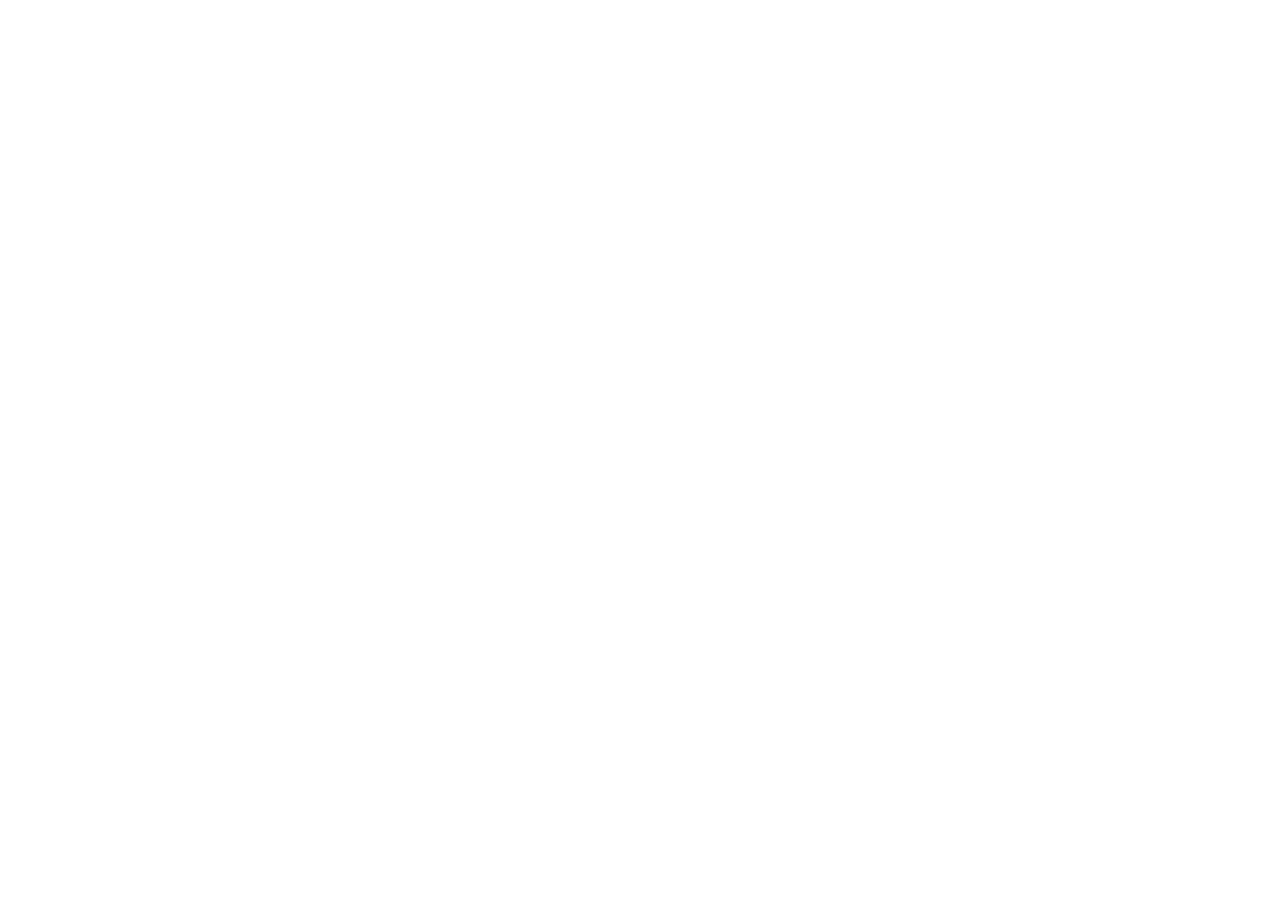
==== index-mb.html @ aaf0d4c9 "add OS version of tour" ====
<!DOCTYPE html>
<html>
<head>
<meta charset=utf-8 />
<title>Cycling Through Markers</title>
  
  <meta name='viewport' content='width=device-width, initial-scale=1.0, maximum-scale=1.0, user-scalable=no' />
  <script src='http://api.tiles.mapbox.com/mapbox.js/v1.6.0/mapbox.js'></script>
  <link href='http://api.tiles.mapbox.com/mapbox.js/v1.6.0/mapbox.css' rel='stylesheet' />
  
  <style>
    body { margin:0; padding:0; }
    #map { position:absolute; top:0; bottom:0; width:100%; }
  </style>
</head>
<body>
        <script src="http://code.jquery.com/jquery-1.8.2.js"></script>
        <link href="http://code.jquery.com/ui/1.9.0/themes/cupertino/jquery-ui.css" rel="stylesheet" />
        <script src="http://code.jquery.com/ui/1.9.0/jquery-ui.js"></script>
        <script></script>
        <script src="http://jquery-csv.googlecode.com/git/src/jquery.csv.js"></script>

<div id='map'></div>


<script>

  var map = L.mapbox.map('map', 'examples.map-9ijuk24y').setView([35.593,-82.5488], 11);
  var markerLayer = [];

  jQuery.get('data/locations.csv', function(data) {
     var loc = $.csv.toObjects(data); 
     var featureCollection = new FeatureCollection();
     
     $.each(loc, function(i, loc) {
          
          var feature = new Feature();
          feature.geometry = { type:'Point',coordinates: [loc.longitude,loc.latitude] };
          feature.properties =  {
            title: loc.Name,
            description: loc.Description,
            icon: loc.Icon_color,
            url: loc.URL,
            thumb_url: loc.Thumb_URL,
          }
          featureCollection.features.push(feature);
          
     });
    
    var markerLayer = L.mapbox.markerLayer(featureCollection).addTo(map);
    //alert(markerLayer);
    
    var story = [];
    markerLayer.eachLayer(function(layer) {
       
        story.push(layer);
    });
    cycle(story);

  },"text");


  function cycle(markers) {
      var i = 0;
      function run() {
          if (++i > markers.length - 1) i = 0;
          map.setView(markers[i].getLatLng(), 12);
          markers[i].openPopup();
          window.setTimeout(run, 3000);
      }
      run();
  }

  function FeatureCollection(){  
       this.type = 'FeatureCollection'
      this.features = new Array();
  }

  function Feature(){
      this.type = 'Feature';
      this.geometry = new Object;
      this.properties = new Object;
  } 

</script>

</body>
</html>
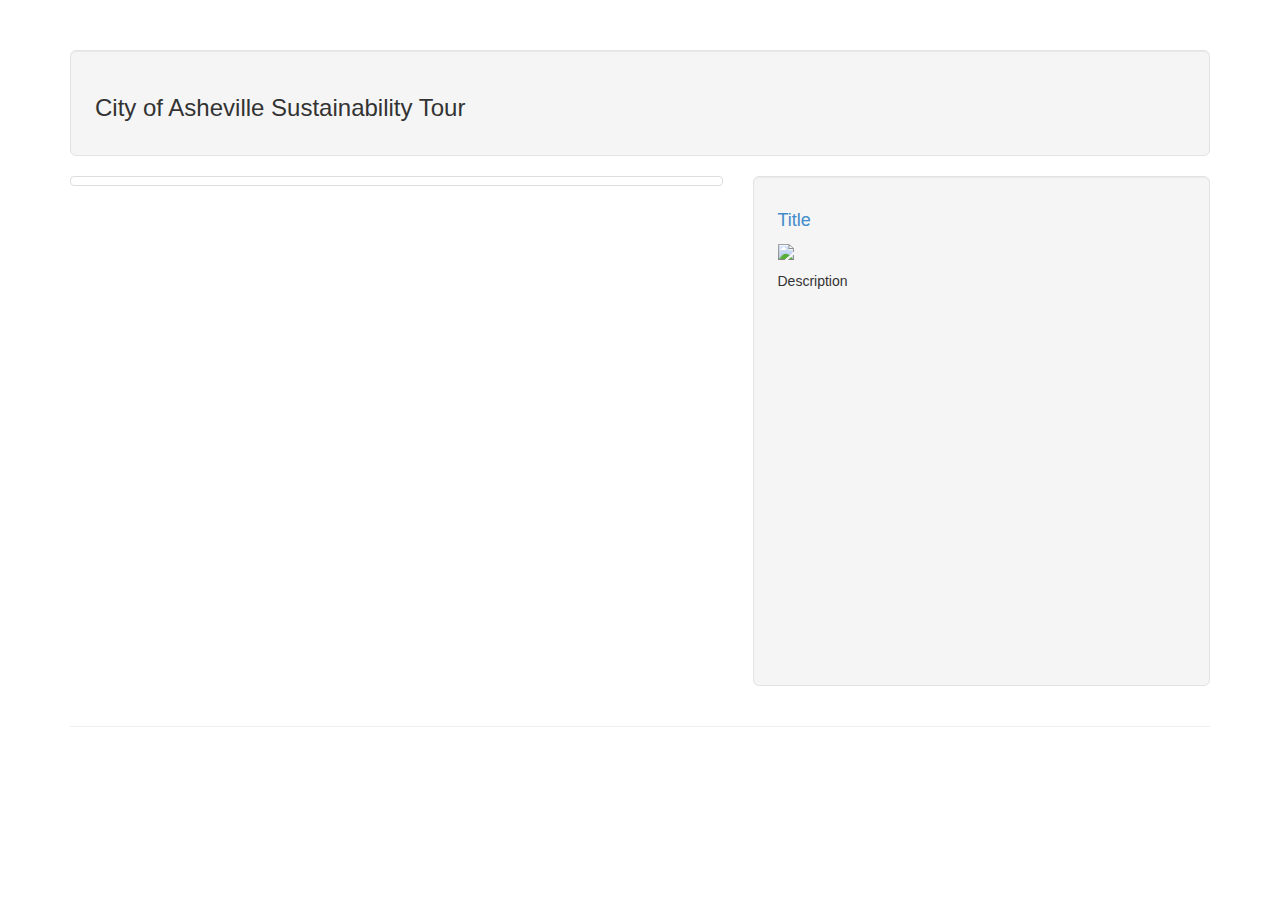
==== commit 76759f59: "os version" ====
--- a/index-mb.html
+++ b/index-mb.html
@@ -7,20 +7,82 @@
   <meta name='viewport' content='width=device-width, initial-scale=1.0, maximum-scale=1.0, user-scalable=no' />
   <script src='http://api.tiles.mapbox.com/mapbox.js/v1.6.0/mapbox.js'></script>
   <link href='http://api.tiles.mapbox.com/mapbox.js/v1.6.0/mapbox.css' rel='stylesheet' />
-  
+
+   <!-- Bootstrap core CSS -->
+    <link href="css/bootstrap.css" rel="stylesheet">
+
+
+
+    <!-- HTML5 shim and Respond.js IE8 support of HTML5 elements and media queries -->
+    <!--[if lt IE 9]>
+      <script src="https://oss.maxcdn.com/libs/html5shiv/3.7.0/html5shiv.js"></script>
+      <script src="https://oss.maxcdn.com/libs/respond.js/1.3.0/respond.min.js"></script>
+    <![endif]-->
+
   <style>
-    body { margin:0; padding:0; }
-    #map { position:absolute; top:0; bottom:0; width:100%; }
+   body {padding-top: 50px;}
+    #map {height: 100%;width: 100%;}
+    #map:-webkit-full-screen { width: 100% !important; height: 100% !important; }
+    #map:-moz-full-screen { width: 100% !important; height: 100% !important; }
+    #map:full-screen { width: 100% !important; height: 100% !important; }
+    .info{height:510px;};
   </style>
 </head>
 <body>
+
+    <div class="container">
+      <div class="row">
+        <div class="col-md-12">
+          <div class="well well-lg"><h3>City of Asheville Sustainability Tour</h3></div>
+        </div>
+      </div>
+    </div>
+
+    <div class="container">
+
+      <div class="row">
+
+        <div class="col-md-7">
+          <div class="thumbnail">
+            <div id='map'>
+              <img class="img-responsive" src="http://placehold.it/750x500" alt="">
+            </div>            
+          </div>
+        </div>
+
+        <div class="col-md-5">
+          <div class="well well-lg info">
+            <h4><a href="#"  ><div id="title">Title</div></a></h4>
+
+            <img id="myImage" class="slide-image" src="http://placehold.it/275x375" style="width:75%;hieght:75%;">
+            <p><div id="description" >Description</div></p>
+          </div><!-- /well -->
+        </div>
+
+      </div>
+
+    </div><!-- /.container -->
+
+    <div class="container">
+      <hr>
+      <footer>
+        <div class="row">
+          <div class="col-lg-12">
+            <p></p>
+          </div>
+        </div>
+      </footer>
+    </div><!-- /.container -->
+
+
+
+
+
         <script src="http://code.jquery.com/jquery-1.8.2.js"></script>
         <link href="http://code.jquery.com/ui/1.9.0/themes/cupertino/jquery-ui.css" rel="stylesheet" />
         <script src="http://code.jquery.com/ui/1.9.0/jquery-ui.js"></script>
         <script></script>
         <script src="http://jquery-csv.googlecode.com/git/src/jquery.csv.js"></script>
-
-<div id='map'></div>
 
 
 <script>
@@ -28,7 +90,7 @@
   var map = L.mapbox.map('map', 'examples.map-9ijuk24y').setView([35.593,-82.5488], 11);
   var markerLayer = [];
 
-  jQuery.get('data/locations.csv', function(data) {
+  jQuery.get('data/story.csv', function(data) {
      var loc = $.csv.toObjects(data); 
      var featureCollection = new FeatureCollection();
      
@@ -48,13 +110,9 @@
      });
     
     var markerLayer = L.mapbox.markerLayer(featureCollection).addTo(map);
-    //alert(markerLayer);
     
     var story = [];
-    markerLayer.eachLayer(function(layer) {
-       
-        story.push(layer);
-    });
+    markerLayer.eachLayer(function(layer) {story.push(layer);});
     cycle(story);
 
   },"text");
@@ -64,8 +122,14 @@
       var i = 0;
       function run() {
           if (++i > markers.length - 1) i = 0;
-          map.setView(markers[i].getLatLng(), 12);
-          markers[i].openPopup();
+          //markers[i].openPopup();
+          //$('img#myImage').attr('src', markers[i].properties.url);
+          //alert(markers[i].feature.properties.url)
+          $('img#myImage').attr('src', markers[i].feature.properties.url);
+          $('#title').text( markers[i].feature.properties.title);
+          $('#description').text( markers[i].feature.properties.description);
+          map.setView(markers[i].getLatLng(), 15);
+
           window.setTimeout(run, 3000);
       }
       run();
@@ -83,6 +147,6 @@
   } 
 
 </script>
-
+    <script src="js/bootstrap.min.js"></script>
 </body>
 </html>